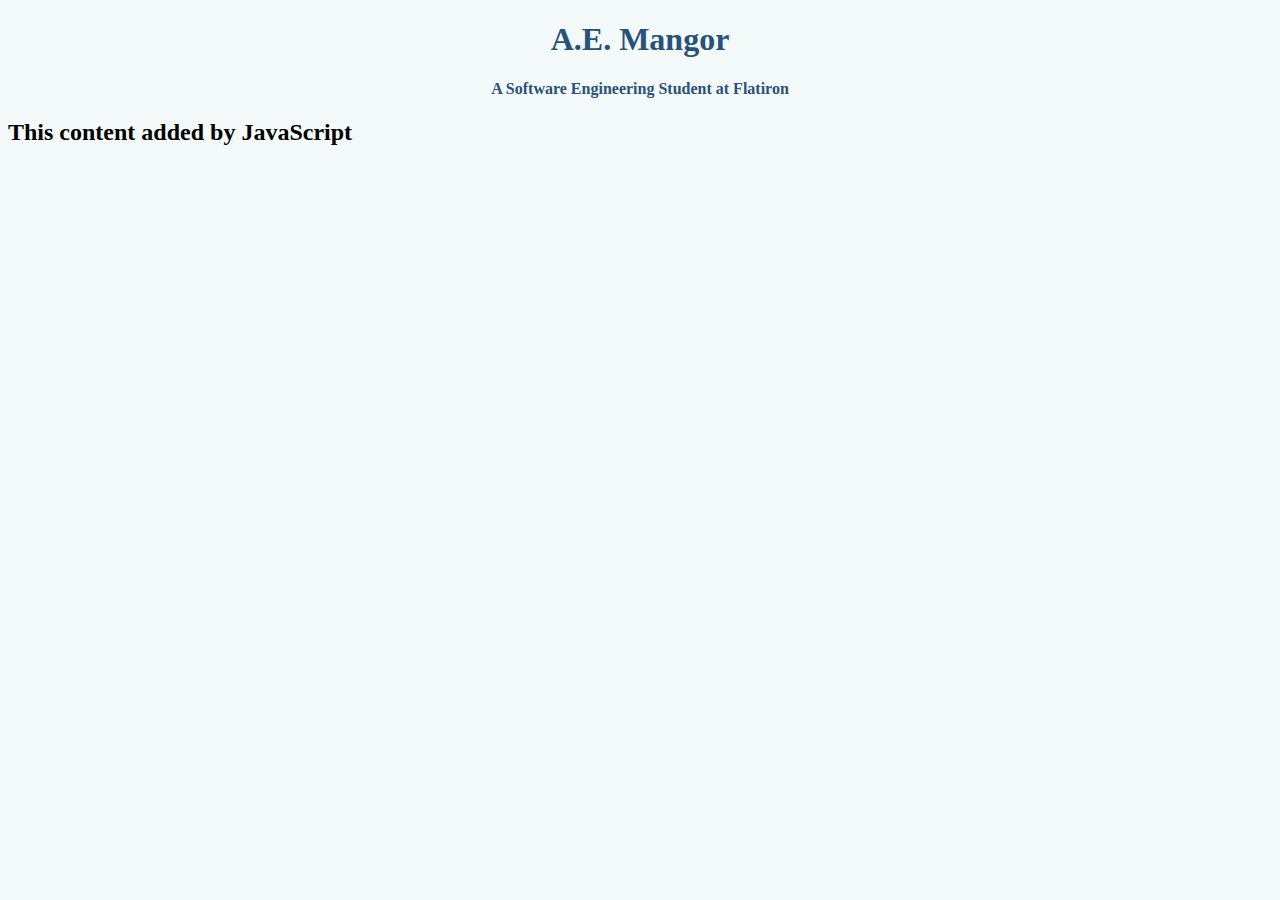
==== index.html @ df6b6dbb "add script.js, connect to index.html" ====
<!DOCTYPE html>
<html lang="en">
<head>
    <meta charset="UTF-8">
    <meta http-equiv="X-UA-Compatible" content="IE=edge">
    <meta name="viewport" content="width=device-width, initial-scale=1.0">
    <link rel="stylesheet" href="style.css">
    <title>A.E. Mangor</title>
</head>
<body>
    <h1 class = text>A.E. Mangor</h1>
    <h4 class = text>A Software Engineering Student at Flatiron</h4>
    <script src="script.js"></script>
    
</body>
</html>
---- style.css ----
body {
    background: #f4f9f9;
  }

  .text {
      color: #28527a;
      text-align: center;

  }
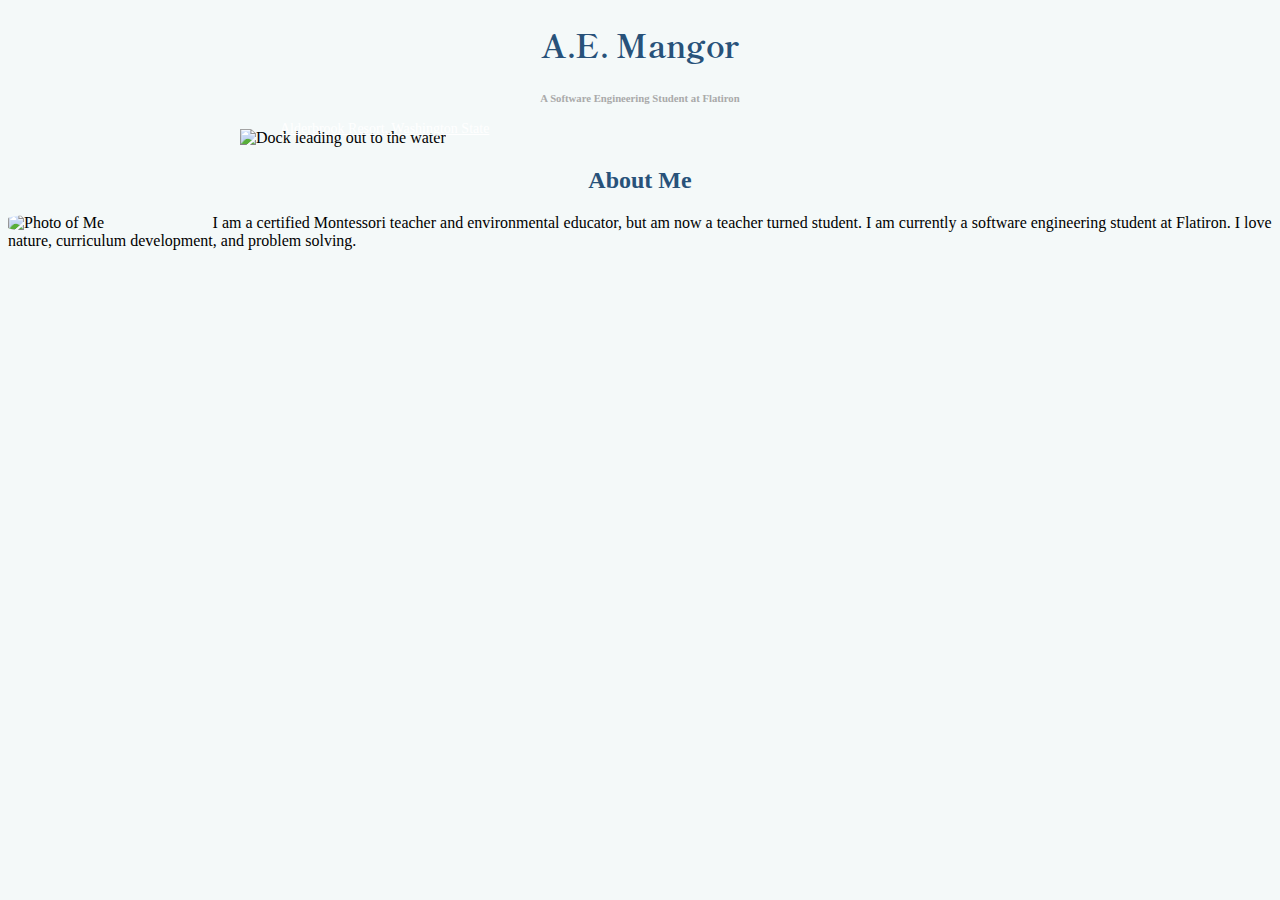
==== commit 4c228894: "added images, html content, and css stye" ====
--- a/index.html
+++ b/index.html
@@ -6,11 +6,33 @@
     <meta name="viewport" content="width=device-width, initial-scale=1.0">
     <link rel="stylesheet" href="style.css">
     <title>A.E. Mangor</title>
+  <link rel="preconnect" href="https://fonts.gstatic.com">
+        <link href="https://fonts.googleapis.com/css2?family=Shippori+Mincho+B1:wght@600&display=swap" rel="stylesheet">
 </head>
 <body>
-    <h1 class = text>A.E. Mangor</h1>
-    <h4 class = text>A Software Engineering Student at Flatiron</h4>
+<div id="first">
+    <h1 id="test" onmouseover="mouseOver()" onmouseout="mouseOut()"  >A.E. Mangor</h1>
+    <h6>A Software Engineering Student at Flatiron</h4>
     <script src="script.js"></script>
-    
+</div>
+<div id ="middle">
+    <div class="main-container">
+       <img class="main-image" src="/Users/amymangor/Documents/Development/code/first-repository/washington-state-hotel.jpeg"
+     alt="Dock leading out to the water">
+       <a class="text" href="https://www.alderbrookresort.com/" target="_blank">Alderbrook Resort, Washington State</a>
+     </div>
+</div>
+
+<div id="about-me">
+<h2><span>About Me</span></h2>
+   <div class="text-conatiner"><p><img class="myFace" src="/Users/amymangor/Documents/Development/code/first-repository/myFace.jpeg" 
+    alt="Photo of Me">   I am a certified Montessori teacher and environmental educator, but am now 
+ a teacher turned student. I am currently a software engineering student at Flatiron.
+ I love nature, curriculum development, and problem solving. 
+   </p>
+</div>
+   
+</div>
+
 </body>
 </html>--- a/style.css
+++ b/style.css
@@ -2,10 +2,64 @@
     background: #f4f9f9;
   }
 
-  .text {
+  h1 {
       color: #28527a;
       text-align: center;
+      font-family: 'Shippori Mincho B1', serif;
+      
+  }
 
+  h6 {
+    color: #aaaaaa;
+    text-align: center;
+  }
+
+  #first {
+    margin-left: 0px;
+    margin-right: 0px;
+  }
+
+  .main-container {    
+    position: relative;
+    width: 100%;
+    max-width: 800px;
+    margin: 0 auto;
+  }
+  .main-image {
+    width: 100%;
+  }
+
+  .text { 
+    position: absolute;
+    bottom: 10px;
+    color: #FFFFFF;
+    font-size: 14px;  
+    left: 40px;
+  }
+
+  #middle {
+      width: 100%;
   }
   
-  +  hr {
+      border-top: 5px dotted;
+      color: #aaaaaa;
+      width: 25%;
+      opacity: 0.3;
+  }
+
+  h2 {
+    color: #28527a;
+    text-align: center;
+  }
+  
+  h3 {
+    color: #28527a;
+  }
+
+  .myFace {
+        border-radius: 25%;
+        width: 15%;
+        float: left;
+        padding-right: 15px;
+  }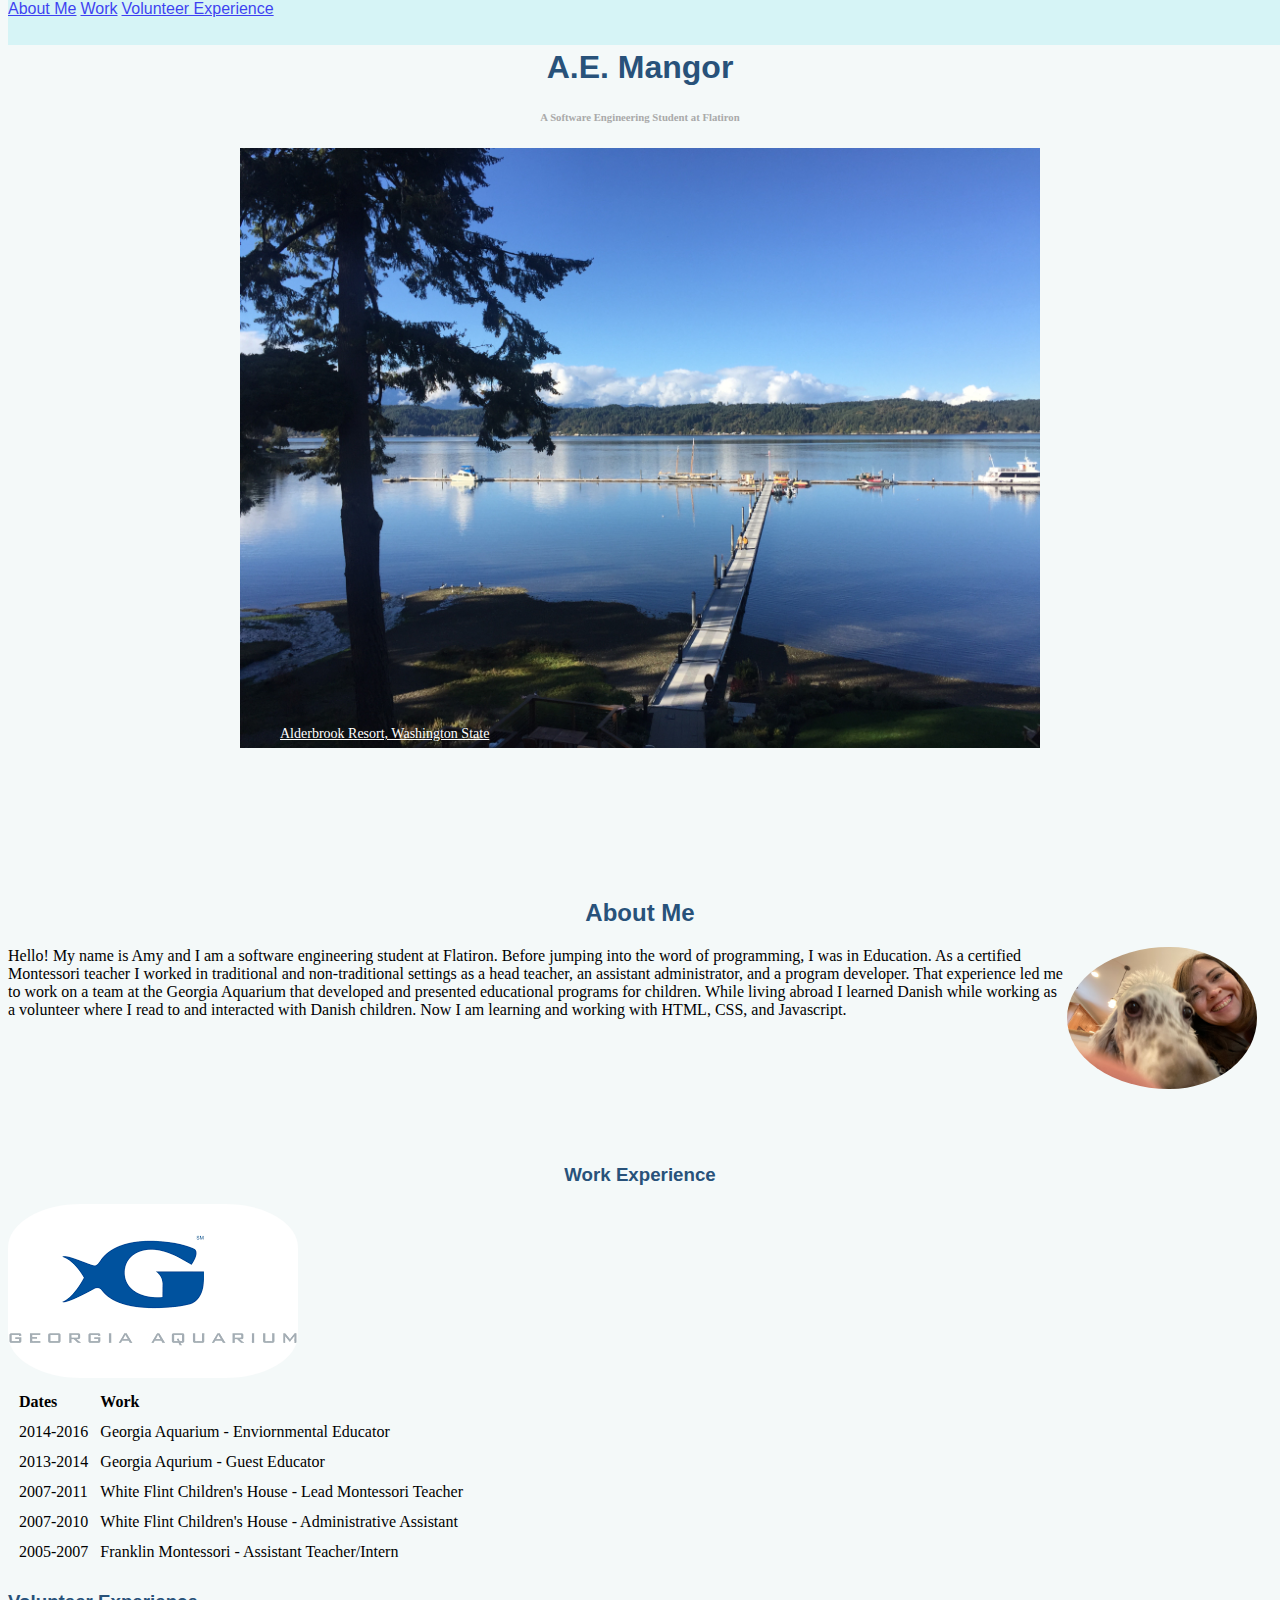
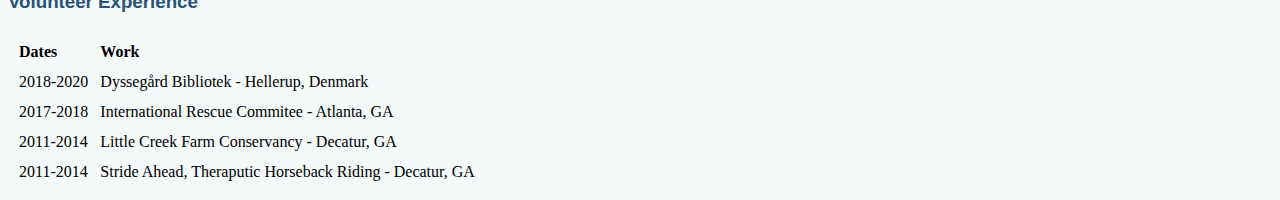
==== commit 4d6b897c: "added nav bar and image" ====
--- a/index.html
+++ b/index.html
@@ -10,28 +10,92 @@
         <link href="https://fonts.googleapis.com/css2?family=Shippori+Mincho+B1:wght@600&display=swap" rel="stylesheet">
 </head>
 <body>
+  <div id="navbar">
+    <a class="nav-text" href="#About-Me">About Me</a>
+    <a class="nav-text" href="#Work-header">Work</a>
+    <a class="nav-text"  href="#volunteerienc-header">Volunteer Experience</a>
+  </div>
 <div id="first">
     <h1 id="test" onmouseover="mouseOver()" onmouseout="mouseOut()"  >A.E. Mangor</h1>
     <h6>A Software Engineering Student at Flatiron</h4>
     <script src="script.js"></script>
 </div>
-<div id ="middle">
+<div id ="main-image-container">
     <div class="main-container">
-       <img class="main-image" src="/Users/amymangor/Documents/Development/code/first-repository/washington-state-hotel.jpeg"
+       <img class="main-image" src="./washington-state-hotel.jpeg"
      alt="Dock leading out to the water">
        <a class="text" href="https://www.alderbrookresort.com/" target="_blank">Alderbrook Resort, Washington State</a>
      </div>
 </div>
 
 <div id="about-me">
-<h2><span>About Me</span></h2>
-   <div class="text-conatiner"><p><img class="myFace" src="/Users/amymangor/Documents/Development/code/first-repository/myFace.jpeg" 
-    alt="Photo of Me">   I am a certified Montessori teacher and environmental educator, but am now 
- a teacher turned student. I am currently a software engineering student at Flatiron.
- I love nature, curriculum development, and problem solving. 
-   </p>
+<h2 id="About-Me"><span>About Me</span></h2>
+   <div class="text-conatiner">
+      <p><img class="myFace" src="./myFace.jpeg" 
+    alt="Photo of Me">   Hello! My name is Amy and I am a software engineering student at Flatiron. Before
+    jumping into the word of programming, I was in Education. As a certified Montessori teacher I worked 
+    in traditional and non-traditional settings as a head teacher, an assistant administrator, and a program developer.
+    That experience led me to work on a team at the Georgia Aquarium that developed and presented educational programs
+    for children. While living abroad I learned Danish while working as a volunteer where I read to and interacted
+    with Danish children. Now I am learning and working with HTML, CSS, and Javascript. 
+      </p>
+   </div>
 </div>
-   
+
+<div id="cv">
+    
+</table>
+<h3 id="Work-header"><strong>Work Experience</strong></h3>
+<table id="work-experience" cellspacing="10">
+  <tr>
+    <td><strong>Dates</strong></td>
+    <td><strong>Work</strong></td>
+    <img id="G-Fish" src="./GFish.jpeg.png" alt="Georgia Aquarium Logo">
+  </tr>
+  <tr>
+    <td>2014-2016</td>
+    <td>Georgia Aquarium - Enviornmental Educator</td>
+  </tr>
+  <tr>
+    <td>2013-2014</td>
+    <td>Georgia Aqurium - Guest Educator</td>
+  <tr>
+    <td>2007-2011</td>
+    <td>White Flint Children's House - Lead Montessori Teacher</td>
+  </tr>
+  <tr>
+    <td>2007-2010</td>
+    <td>White Flint Children's House - Administrative Assistant</td>
+  </tr>
+  <tr>
+    <td>2005-2007</td>
+    <td>Franklin Montessori - Assistant Teacher/Intern</td>
+  </tr>
+</table>
+
+<h3 id="volunteerienc-header"><strong>Volunteer Experience</strong></h3>
+<table  id="volunteer-experience" cellspacing="10">
+  <td><strong>Dates</strong></td>
+  <td><strong>Work</strong></td>
+  <tr>
+    <td>2018-2020</td>
+    <td>Dyssegård Bibliotek - Hellerup, Denmark</td>
+  </tr>
+  <tr>
+    <td>2017-2018</td>
+    <td>International Rescue Commitee - Atlanta, GA</td>
+  </tr>
+  <tr>
+    <td>2011-2014</td>
+    <td>Little Creek Farm Conservancy - Decatur, GA</td>
+  </tr>
+  <tr>
+    <td>2011-2014</td>
+    <td>Stride Ahead, Theraputic Horseback Riding - Decatur, GA</td>
+  </tr>
+</table>
+
+
 </div>
 
 </body>
--- a/style.css
+++ b/style.css
@@ -5,7 +5,7 @@
   h1 {
       color: #28527a;
       text-align: center;
-      font-family: 'Shippori Mincho B1', serif;
+      font-family: 'Montserrat', sans-serif;
       
   }
 
@@ -17,6 +17,7 @@
   #first {
     margin-left: 0px;
     margin-right: 0px;
+    padding-top: 20px;
   }
 
   .main-container {    
@@ -37,8 +38,12 @@
     left: 40px;
   }
 
-  #middle {
+  #main-image-container {
       width: 100%;
+  }
+
+  #about-me {
+      padding-top: 10%;
   }
   
   hr {
@@ -46,20 +51,51 @@
       color: #aaaaaa;
       width: 25%;
       opacity: 0.3;
+      font-family:'Montserrat', sans-serif;
   }
 
   h2 {
     color: #28527a;
     text-align: center;
+    font-family: 'Montserrat', sans-serif;
   }
   
   h3 {
     color: #28527a;
+    font-family: 'Montserrat', sans-serif;
   }
 
   .myFace {
-        border-radius: 25%;
+        border-radius: 50%;
         width: 15%;
-        float: left;
+        float: right;
         padding-right: 15px;
-  }+  }
+
+  #Work-header {
+      padding-top: 10%;
+      text-align: center;
+  }
+
+  #navbar {
+    background-color: #ccf2f4;
+    position: fixed;
+    top: 0;
+    width: 100%;
+    height: 5%;
+    opacity: 75%;
+    z-index: 1;
+  }
+
+  #G-Fish {
+    border-radius: 25%;
+  }
+.nav-text {
+  font-family: 'Montserrat', sans-serif;
+  
+}
+  
+
+  
+
+  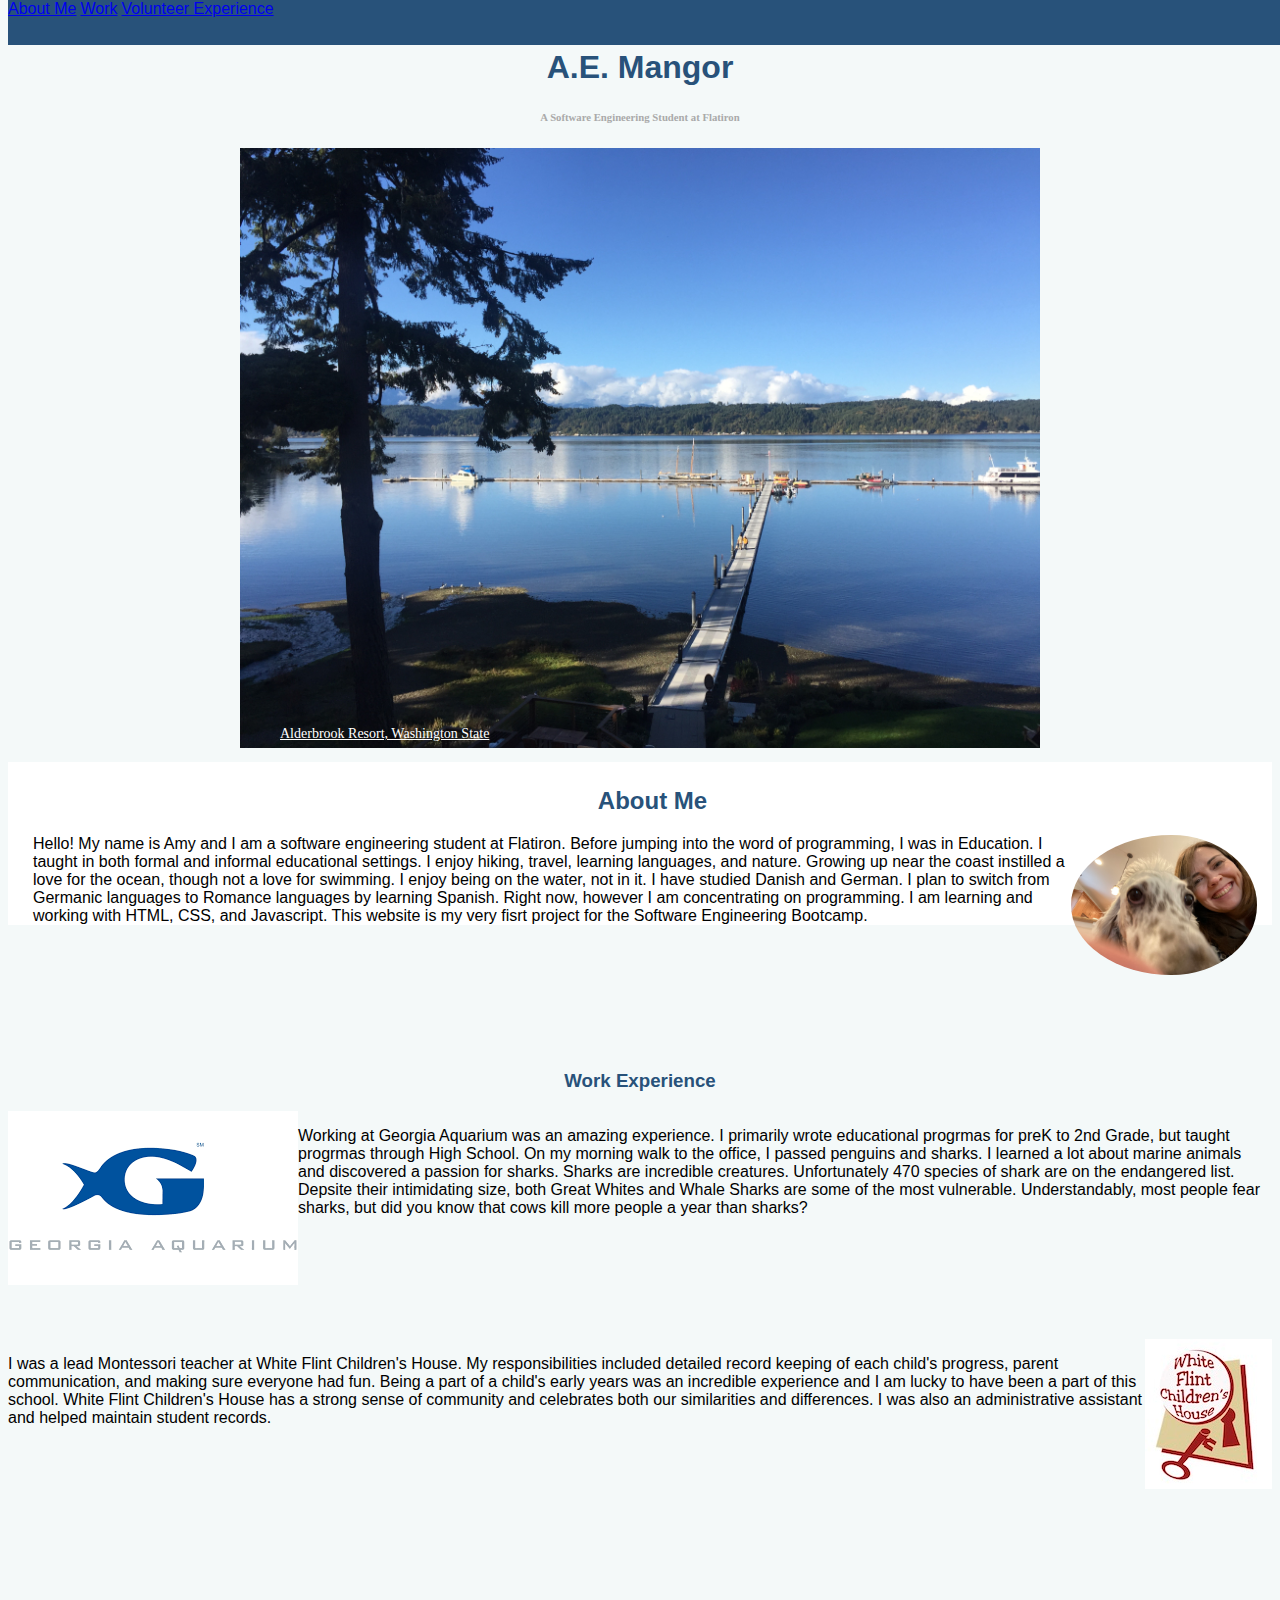
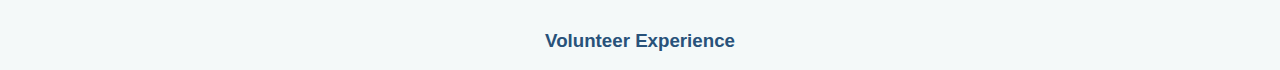
==== commit 1f9143a8: "Added html content, css style, javascript event" ====
--- a/index.html
+++ b/index.html
@@ -10,15 +10,14 @@
         <link href="https://fonts.googleapis.com/css2?family=Shippori+Mincho+B1:wght@600&display=swap" rel="stylesheet">
 </head>
 <body>
-  <div id="navbar">
-    <a class="nav-text" href="#About-Me">About Me</a>
+  <nav id="navbar">
+    <a class="nav-text" href="#About-Me-Header">About Me</a>
     <a class="nav-text" href="#Work-header">Work</a>
     <a class="nav-text"  href="#volunteerienc-header">Volunteer Experience</a>
-  </div>
-<div id="first">
-    <h1 id="test" onmouseover="mouseOver()" onmouseout="mouseOut()"  >A.E. Mangor</h1>
-    <h6>A Software Engineering Student at Flatiron</h4>
-    <script src="script.js"></script>
+  </nav>
+<div id="name">
+    <h1 id="test">A.E. Mangor</h1>
+    <h6>A Software Engineering Student at Flatiron</h6>
 </div>
 <div id ="main-image-container">
     <div class="main-container">
@@ -28,72 +27,62 @@
      </div>
 </div>
 
-<div id="about-me">
-<h2 id="About-Me"><span>About Me</span></h2>
+<div id="about-me-container">
+<h2 id="About-Me-Header"><span>About Me</span></h2>
    <div class="text-conatiner">
       <p><img class="myFace" src="./myFace.jpeg" 
     alt="Photo of Me">   Hello! My name is Amy and I am a software engineering student at Flatiron. Before
-    jumping into the word of programming, I was in Education. As a certified Montessori teacher I worked 
-    in traditional and non-traditional settings as a head teacher, an assistant administrator, and a program developer.
-    That experience led me to work on a team at the Georgia Aquarium that developed and presented educational programs
-    for children. While living abroad I learned Danish while working as a volunteer where I read to and interacted
-    with Danish children. Now I am learning and working with HTML, CSS, and Javascript. 
+    jumping into the word of programming, I was in Education. I taught in both formal and informal educational settings. 
+    I enjoy hiking, travel, learning languages, and nature. Growing up near the coast instilled a love for the ocean, though not
+    a love for swimming. I enjoy being on the water, not in it.  I have studied Danish and German. I plan to switch from 
+    Germanic languages to Romance languages by learning Spanish. Right now, however I am concentrating on programming.
+     I am learning and working with HTML, CSS, and Javascript. This website is my very fisrt project 
+    for the Software Engineering Bootcamp. 
       </p>
    </div>
 </div>
 
-<div id="cv">
-    
-</table>
-<h3 id="Work-header"><strong>Work Experience</strong></h3>
-<table id="work-experience" cellspacing="10">
-  <tr>
-    <td><strong>Dates</strong></td>
-    <td><strong>Work</strong></td>
-    <img id="G-Fish" src="./GFish.jpeg.png" alt="Georgia Aquarium Logo">
-  </tr>
-  <tr>
-    <td>2014-2016</td>
-    <td>Georgia Aquarium - Enviornmental Educator</td>
-  </tr>
-  <tr>
-    <td>2013-2014</td>
-    <td>Georgia Aqurium - Guest Educator</td>
-  <tr>
-    <td>2007-2011</td>
-    <td>White Flint Children's House - Lead Montessori Teacher</td>
-  </tr>
-  <tr>
-    <td>2007-2010</td>
-    <td>White Flint Children's House - Administrative Assistant</td>
-  </tr>
-  <tr>
-    <td>2005-2007</td>
-    <td>Franklin Montessori - Assistant Teacher/Intern</td>
-  </tr>
-</table>
 
-<h3 id="volunteerienc-header"><strong>Volunteer Experience</strong></h3>
-<table  id="volunteer-experience" cellspacing="10">
-  <td><strong>Dates</strong></td>
-  <td><strong>Work</strong></td>
-  <tr>
-    <td>2018-2020</td>
-    <td>Dyssegård Bibliotek - Hellerup, Denmark</td>
-  </tr>
-  <tr>
-    <td>2017-2018</td>
-    <td>International Rescue Commitee - Atlanta, GA</td>
-  </tr>
-  <tr>
-    <td>2011-2014</td>
-    <td>Little Creek Farm Conservancy - Decatur, GA</td>
-  </tr>
-  <tr>
-    <td>2011-2014</td>
-    <td>Stride Ahead, Theraputic Horseback Riding - Decatur, GA</td>
-  </tr>
-</table>
+    <h3 id="Work-header"><strong>Work Experience</strong></h3>
+
+
+    <div class="aquarium-container">
+
+      <div class="aquarium-child-logo">
+      <script src="script.js"></script>
+      <img id="G-Fish" onmouseover="setNewImage()" onmouseout="setOldImage()"  src="./GFish.jpeg.png" alt="Georgia Aquarium Logo">
+      </div>
+  
+      <div class="aquarium-child-text">  
+      <p>Working at Georgia Aquarium was an amazing experience. I primarily wrote educational
+         progrmas for preK to 2nd Grade, but taught progrmas through High School. On my morning walk to the office, 
+        I passed penguins and sharks. I learned a lot about marine animals and discovered a passion for sharks. Sharks are
+        incredible creatures. Unfortunately 470 species of shark are on the endangered list. Depsite their intimidating size, 
+        both Great Whites and Whale Sharks are some of the most vulnerable. Understandably, most people fear sharks, but
+        did you know that cows kill more people a year than sharks? 
+      </p>
+      </div>
+    </div>
+
+  <div class="WFCH-container">
+
+    <div class="WFCH-child-text">
+      <p>I was a lead Montessori teacher at White Flint Children's House. My responsibilities included
+      detailed record keeping of each child's progress, parent communication, and making sure everyone had fun.
+      Being a part of a child's early years was an incredible experience and I am lucky to have been a part of this school. 
+      White Flint Children's House has a strong sense of community and celebrates both our similarities and differences.
+      I was also an administrative assistant and helped maintain student records. 
+      </p>
+    </div>
+
+    <div class="WFCH-child-logo">
+      <img id="WFCHlogo" src="./WFCHlogo.jpg" alt="White Flint Children's House">
+    </div>
+
+
+</div>
+  <br>
+<h3 id="volunteer-experience-header"><strong>Volunteer Experience</strong></h3>
 
 
 </div>
--- a/style.css
+++ b/style.css
@@ -14,7 +14,7 @@
     text-align: center;
   }
 
-  #first {
+  #name {
     margin-left: 0px;
     margin-right: 0px;
     padding-top: 20px;
@@ -40,10 +40,13 @@
 
   #main-image-container {
       width: 100%;
+      padding-bottom: 10px;
   }
 
-  #about-me {
-      padding-top: 10%;
+  #about-me-container {
+      padding-top: 5px;
+      background-color: white;
+      padding-left: 25px; 
   }
   
   hr {
@@ -70,32 +73,66 @@
         width: 15%;
         float: right;
         padding-right: 15px;
+       
   }
 
   #Work-header {
       padding-top: 10%;
       text-align: center;
+      font-family: 'Montserrat', sans-serif;;
   }
 
   #navbar {
-    background-color: #ccf2f4;
+    background-color:#28527a;
     position: fixed;
     top: 0;
     width: 100%;
     height: 5%;
-    opacity: 75%;
     z-index: 1;
   }
-
-  #G-Fish {
-    border-radius: 25%;
-  }
+ 
 .nav-text {
   font-family: 'Montserrat', sans-serif;
+}
+
+.aquarium-container {
+  display: flex;
+}
+
+.aquarium-child{
+  flex: 1;
+  margin-right: 50;
+}
+
+.aquarium-child:first-child {
+  margin-right: 25px;
   
 }
+
+#volunteer-experience-header {
+  text-align: center;
+  font-family: 'Montserrat', sans-serif;
+  padding-top: 100px;
+}
+
+p {
+  font-family:'Montserrat', sans-serif;
+}
+
+.WFCH-container {
+  display: flex;
+  padding-top: 50px;
+}
+
+.WFCH-child{
+  flex: 1;
+  margin-right: 50;
   
+}
 
+.WFCH-child:first-child {
+  margin-right: 25px;
   
+}
 
-  +
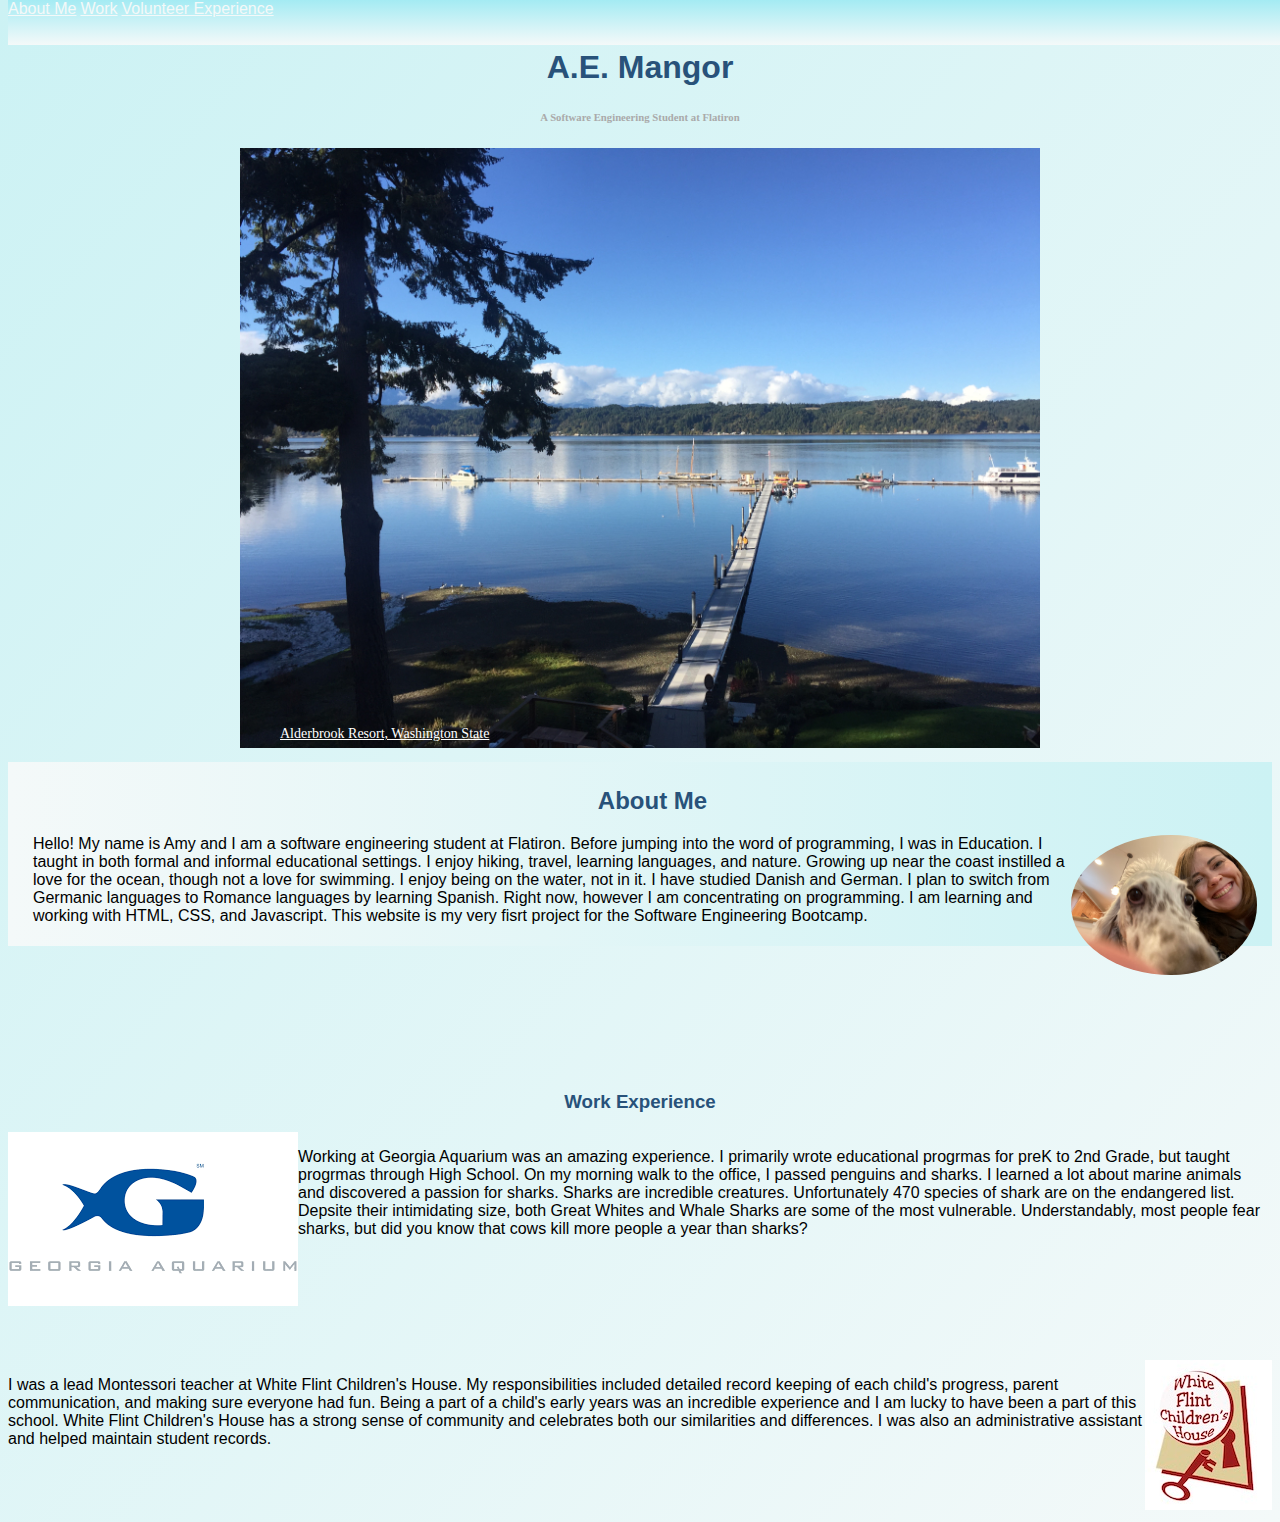
==== commit bf280f62: "CSS style change, added image" ====
--- a/index.html
+++ b/index.html
@@ -5,6 +5,7 @@
     <meta http-equiv="X-UA-Compatible" content="IE=edge">
     <meta name="viewport" content="width=device-width, initial-scale=1.0">
     <link rel="stylesheet" href="style.css">
+    <script src="script.js"></script>
     <title>A.E. Mangor</title>
   <link rel="preconnect" href="https://fonts.gstatic.com">
         <link href="https://fonts.googleapis.com/css2?family=Shippori+Mincho+B1:wght@600&display=swap" rel="stylesheet">
@@ -49,7 +50,7 @@
     <div class="aquarium-container">
 
       <div class="aquarium-child-logo">
-      <script src="script.js"></script>
+      
       <img id="G-Fish" onmouseover="setNewImage()" onmouseout="setOldImage()"  src="./GFish.jpeg.png" alt="Georgia Aquarium Logo">
       </div>
   
@@ -60,7 +61,7 @@
         incredible creatures. Unfortunately 470 species of shark are on the endangered list. Depsite their intimidating size, 
         both Great Whites and Whale Sharks are some of the most vulnerable. Understandably, most people fear sharks, but
         did you know that cows kill more people a year than sharks? 
-      </p>
+        </p>
       </div>
     </div>
 
@@ -81,11 +82,6 @@
 
 
 </div>
-  <br>
-<h3 id="volunteer-experience-header"><strong>Volunteer Experience</strong></h3>
-
-
-</div>
-
+  
 </body>
 </html>--- a/style.css
+++ b/style.css
@@ -1,5 +1,5 @@
 body {
-    background: #f4f9f9;
+  background-image: linear-gradient(to bottom right, #ccf2f4, #f4f9f9) 
   }
 
   h1 {
@@ -47,16 +47,11 @@
       padding-top: 5px;
       background-color: white;
       padding-left: 25px; 
+      padding-bottom: 5px;
+      background-image: linear-gradient(to left,#ccf2f4, #f4f9f9 );
+      
   }
   
-  hr {
-      border-top: 5px dotted;
-      color: #aaaaaa;
-      width: 25%;
-      opacity: 0.3;
-      font-family:'Montserrat', sans-serif;
-  }
-
   h2 {
     color: #28527a;
     text-align: center;
@@ -79,20 +74,24 @@
   #Work-header {
       padding-top: 10%;
       text-align: center;
-      font-family: 'Montserrat', sans-serif;;
+      font-family: 'Montserrat', sans-serif;
   }
 
   #navbar {
-    background-color:#28527a;
+    background-image: linear-gradient(#a4ebf3,#f4f9f9);
     position: fixed;
     top: 0;
     width: 100%;
     height: 5%;
     z-index: 1;
   }
- 
+
+ a:visited {
+  color: #aaaaaa;
+ }
 .nav-text {
   font-family: 'Montserrat', sans-serif;
+  color: #f4f9f9;
 }
 
 .aquarium-container {
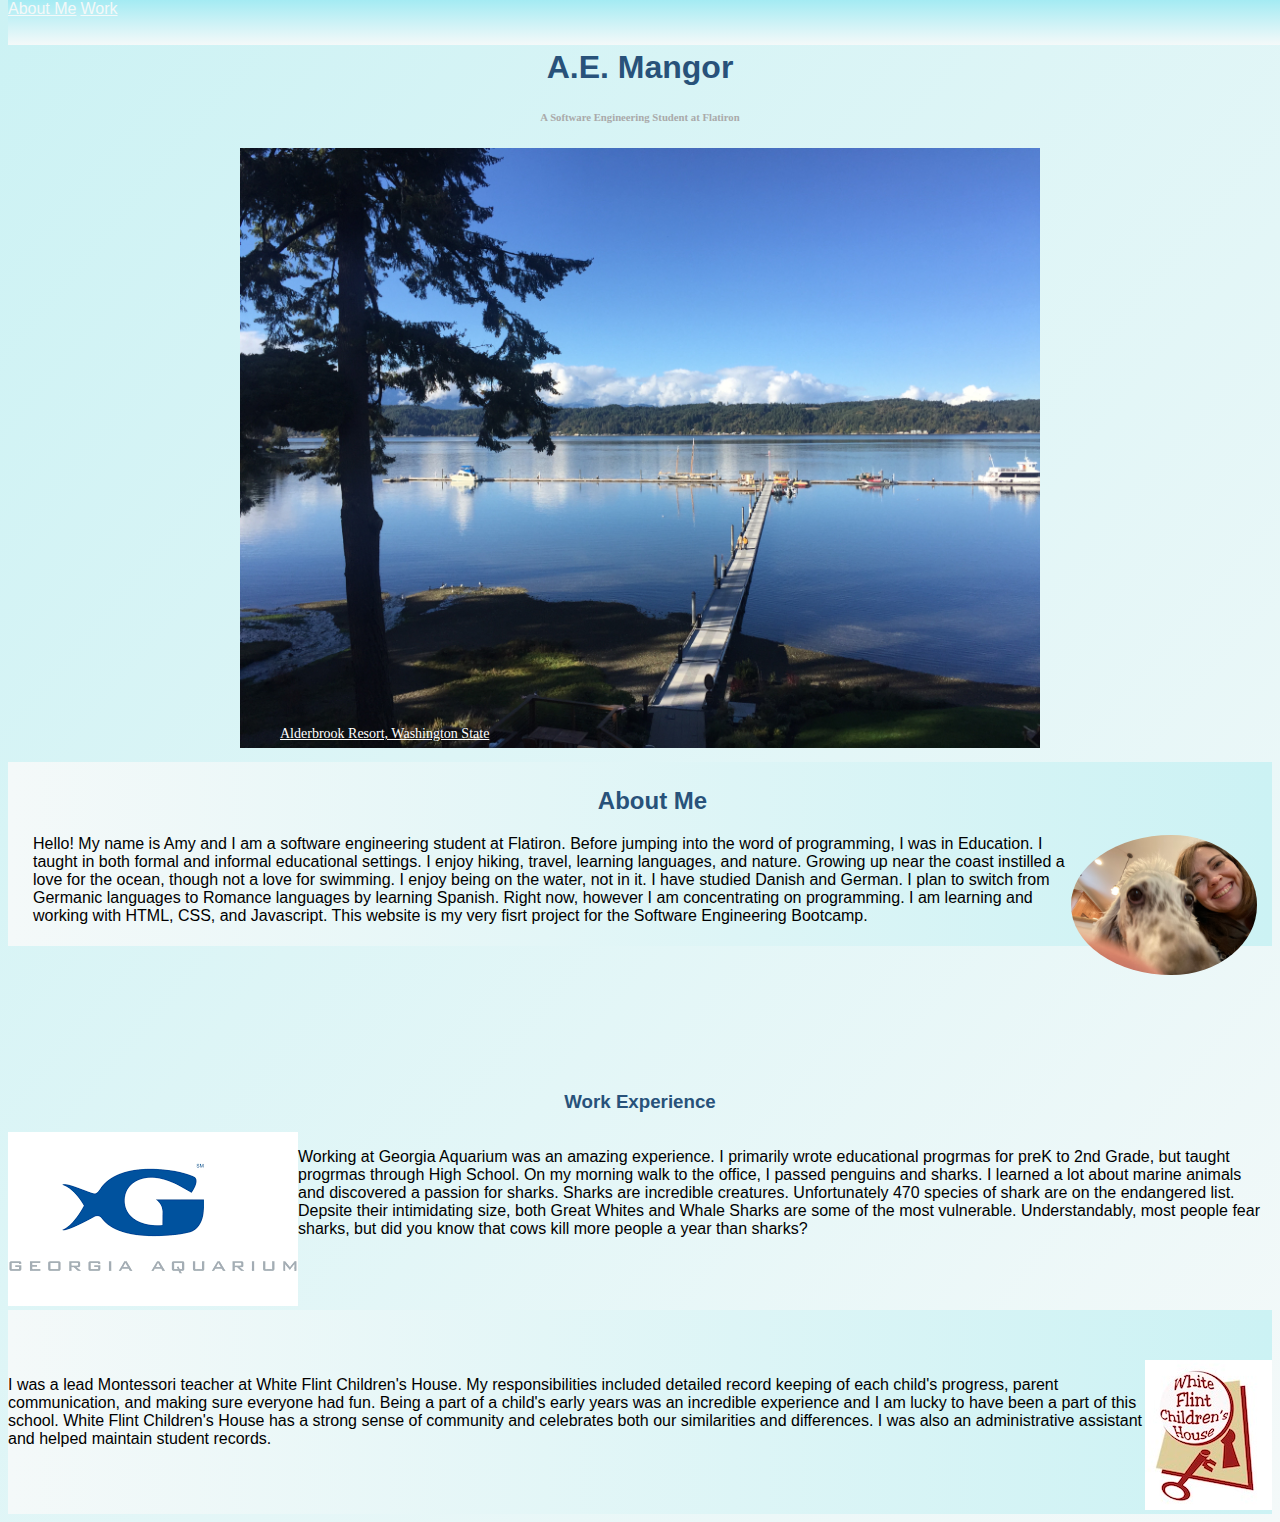
==== commit cc3b19b6: "added folders, changed class,id,image names" ====
--- a/index.html
+++ b/index.html
@@ -1,87 +1,109 @@
 <!DOCTYPE html>
 <html lang="en">
-<head>
-    <meta charset="UTF-8">
-    <meta http-equiv="X-UA-Compatible" content="IE=edge">
-    <meta name="viewport" content="width=device-width, initial-scale=1.0">
-    <link rel="stylesheet" href="style.css">
-    <script src="script.js"></script>
+  <head>
+    <meta charset="UTF-8" />
+    <meta http-equiv="X-UA-Compatible" content="IE=edge" />
+    <meta name="viewport" content="width=device-width, initial-scale=1.0" />
+    <link rel="stylesheet" href="css/style.css" />
+    <link rel="preconnect" href="https://fonts.gstatic.com" />
+    <link
+      href="https://fonts.googleapis.com/css2?family=Shippori+Mincho+B1:wght@600&display=swap"
+      rel="stylesheet"
+    />
+    <script src="javascript/script.js"></script>
     <title>A.E. Mangor</title>
-  <link rel="preconnect" href="https://fonts.gstatic.com">
-        <link href="https://fonts.googleapis.com/css2?family=Shippori+Mincho+B1:wght@600&display=swap" rel="stylesheet">
-</head>
-<body>
-  <nav id="navbar">
-    <a class="nav-text" href="#About-Me-Header">About Me</a>
-    <a class="nav-text" href="#Work-header">Work</a>
-    <a class="nav-text"  href="#volunteerienc-header">Volunteer Experience</a>
-  </nav>
-<div id="name">
-    <h1 id="test">A.E. Mangor</h1>
-    <h6>A Software Engineering Student at Flatiron</h6>
-</div>
-<div id ="main-image-container">
-    <div class="main-container">
-       <img class="main-image" src="./washington-state-hotel.jpeg"
-     alt="Dock leading out to the water">
-       <a class="text" href="https://www.alderbrookresort.com/" target="_blank">Alderbrook Resort, Washington State</a>
-     </div>
-</div>
+  </head>
+  <body>
+    <nav id="navbar">
+      <a class="nav-text" href="#about-me-header">About Me</a>
+      <a class="nav-text" href="#work-header">Work</a>
+    </nav>
+    <div id="name">
+      <h1>A.E. Mangor</h1>
+      <h6>A Software Engineering Student at Flatiron</h6>
+    </div>
+    <div id="main-image-container">
+      <div class="main-container">
+        <img
+          class="main-image"
+          src="images/washingtonStateHotel.jpg"
+          alt="Dock leading out to the water"
+        />
+        <a class="text" href="https://www.alderbrookresort.com/" target="_blank"
+          >Alderbrook Resort, Washington State</a
+        >
+      </div>
+    </div>
 
-<div id="about-me-container">
-<h2 id="About-Me-Header"><span>About Me</span></h2>
-   <div class="text-conatiner">
-      <p><img class="myFace" src="./myFace.jpeg" 
-    alt="Photo of Me">   Hello! My name is Amy and I am a software engineering student at Flatiron. Before
-    jumping into the word of programming, I was in Education. I taught in both formal and informal educational settings. 
-    I enjoy hiking, travel, learning languages, and nature. Growing up near the coast instilled a love for the ocean, though not
-    a love for swimming. I enjoy being on the water, not in it.  I have studied Danish and German. I plan to switch from 
-    Germanic languages to Romance languages by learning Spanish. Right now, however I am concentrating on programming.
-     I am learning and working with HTML, CSS, and Javascript. This website is my very fisrt project 
-    for the Software Engineering Bootcamp. 
-      </p>
-   </div>
-</div>
-
-
-    <h3 id="Work-header"><strong>Work Experience</strong></h3>
-
-
-    <div class="aquarium-container">
-
-      <div class="aquarium-child-logo">
-      
-      <img id="G-Fish" onmouseover="setNewImage()" onmouseout="setOldImage()"  src="./GFish.jpeg.png" alt="Georgia Aquarium Logo">
-      </div>
-  
-      <div class="aquarium-child-text">  
-      <p>Working at Georgia Aquarium was an amazing experience. I primarily wrote educational
-         progrmas for preK to 2nd Grade, but taught progrmas through High School. On my morning walk to the office, 
-        I passed penguins and sharks. I learned a lot about marine animals and discovered a passion for sharks. Sharks are
-        incredible creatures. Unfortunately 470 species of shark are on the endangered list. Depsite their intimidating size, 
-        both Great Whites and Whale Sharks are some of the most vulnerable. Understandably, most people fear sharks, but
-        did you know that cows kill more people a year than sharks? 
+    <div id="about-me-container">
+      <h2 id="about-me-header"><span>About Me</span></h2>
+      <div class="text-conatiner">
+        <p>
+          <img class="myFace" src="images/myFace.jpg" alt="Photo of Me" />
+          Hello! My name is Amy and I am a software engineering student at
+          Flatiron. Before jumping into the word of programming, I was in
+          Education. I taught in both formal and informal educational settings.
+          I enjoy hiking, travel, learning languages, and nature. Growing up
+          near the coast instilled a love for the ocean, though not a love for
+          swimming. I enjoy being on the water, not in it. I have studied Danish
+          and German. I plan to switch from Germanic languages to Romance
+          languages by learning Spanish. Right now, however I am concentrating
+          on programming. I am learning and working with HTML, CSS, and
+          Javascript. This website is my very fisrt project for the Software
+          Engineering Bootcamp.
         </p>
       </div>
     </div>
 
-  <div class="WFCH-container">
+    <h3 id="work-header"><strong>Work Experience</strong></h3>
 
-    <div class="WFCH-child-text">
-      <p>I was a lead Montessori teacher at White Flint Children's House. My responsibilities included
-      detailed record keeping of each child's progress, parent communication, and making sure everyone had fun.
-      Being a part of a child's early years was an incredible experience and I am lucky to have been a part of this school. 
-      White Flint Children's House has a strong sense of community and celebrates both our similarities and differences.
-      I was also an administrative assistant and helped maintain student records. 
-      </p>
+    <div class="aquarium-container">
+      <div class="aquarium-child-logo">
+        <img
+          id="G-Fish"
+          onmouseover="setNewImage()"
+          onmouseout="setOldImage()"
+          src="images/gFish.png"
+          alt="Georgia Aquarium Logo"
+        />
+      </div>
+
+      <div class="aquarium-child-text">
+        <p>
+          Working at Georgia Aquarium was an amazing experience. I primarily
+          wrote educational progrmas for preK to 2nd Grade, but taught progrmas
+          through High School. On my morning walk to the office, I passed
+          penguins and sharks. I learned a lot about marine animals and
+          discovered a passion for sharks. Sharks are incredible creatures.
+          Unfortunately 470 species of shark are on the endangered list. Depsite
+          their intimidating size, both Great Whites and Whale Sharks are some
+          of the most vulnerable. Understandably, most people fear sharks, but
+          did you know that cows kill more people a year than sharks?
+        </p>
+      </div>
     </div>
 
-    <div class="WFCH-child-logo">
-      <img id="WFCHlogo" src="./WFCHlogo.jpg" alt="White Flint Children's House">
+    <div class="wfch-container">
+      <div class="wfch-child-text">
+        <p>
+          I was a lead Montessori teacher at White Flint Children's House. My
+          responsibilities included detailed record keeping of each child's
+          progress, parent communication, and making sure everyone had fun.
+          Being a part of a child's early years was an incredible experience and
+          I am lucky to have been a part of this school. White Flint Children's
+          House has a strong sense of community and celebrates both our
+          similarities and differences. I was also an administrative assistant
+          and helped maintain student records.
+        </p>
+      </div>
+
+      <div class="wfch-child-logo">
+        <img
+          id="wfchLogo"
+          src="images/wfchLogo.jpg"
+          alt="White Flint Children's House"
+        />
+      </div>
     </div>
-
-
-</div>
-  
-</body>
-</html>+  </body>
+</html>
--- a/css/style.css
+++ b/css/style.css
@@ -0,0 +1,130 @@
+body {
+  background-image: linear-gradient(to bottom right, #ccf2f4, #f4f9f9);
+}
+
+h1 {
+  color: #28527a;
+  text-align: center;
+  font-family: "Montserrat", sans-serif;
+}
+
+h6 {
+  color: #aaaaaa;
+  text-align: center;
+}
+
+#name {
+  margin-left: 0px;
+  margin-right: 0px;
+  padding-top: 20px;
+}
+
+.main-container {
+  position: relative;
+  width: 100%;
+  max-width: 800px;
+  margin: 0 auto;
+}
+.main-image {
+  width: 100%;
+}
+
+.text {
+  position: absolute;
+  bottom: 10px;
+  color: #ffffff;
+  font-size: 14px;
+  left: 40px;
+}
+
+#main-image-container {
+  width: 100%;
+  padding-bottom: 10px;
+}
+
+#about-me-container {
+  padding-top: 5px;
+  background-color: white;
+  padding-left: 25px;
+  padding-bottom: 5px;
+  background-image: linear-gradient(to left, #ccf2f4, #f4f9f9);
+}
+
+h2 {
+  color: #28527a;
+  text-align: center;
+  font-family: "Montserrat", sans-serif;
+}
+
+h3 {
+  color: #28527a;
+  font-family: "Montserrat", sans-serif;
+}
+
+.myFace {
+  border-radius: 50%;
+  width: 15%;
+  float: right;
+  padding-right: 15px;
+}
+
+#work-header {
+  padding-top: 10%;
+  text-align: center;
+  font-family: "Montserrat", sans-serif;
+}
+
+#navbar {
+  background-image: linear-gradient(#a4ebf3, #f4f9f9);
+  position: fixed;
+  top: 0;
+  width: 100%;
+  height: 5%;
+  z-index: 1;
+}
+
+a:visited {
+  color: #aaaaaa;
+}
+.nav-text {
+  font-family: "Montserrat", sans-serif;
+  color: #f4f9f9;
+}
+
+.aquarium-container {
+  display: flex;
+}
+
+.aquarium-child {
+  flex: 1;
+  margin-right: 50;
+}
+
+.aquarium-child:first-child {
+  margin-right: 25px;
+}
+
+#volunteer-experience-header {
+  text-align: center;
+  font-family: "Montserrat", sans-serif;
+  padding-top: 100px;
+}
+
+p {
+  font-family: "Montserrat", sans-serif;
+}
+
+.wfch-container {
+  display: flex;
+  padding-top: 50px;
+  background-image: linear-gradient(to left, #ccf2f4, #f4f9f9);
+}
+
+.wfch-child {
+  flex: 1;
+  margin-right: 50;
+}
+
+.wfch-child:first-child {
+  margin-right: 25px;
+}
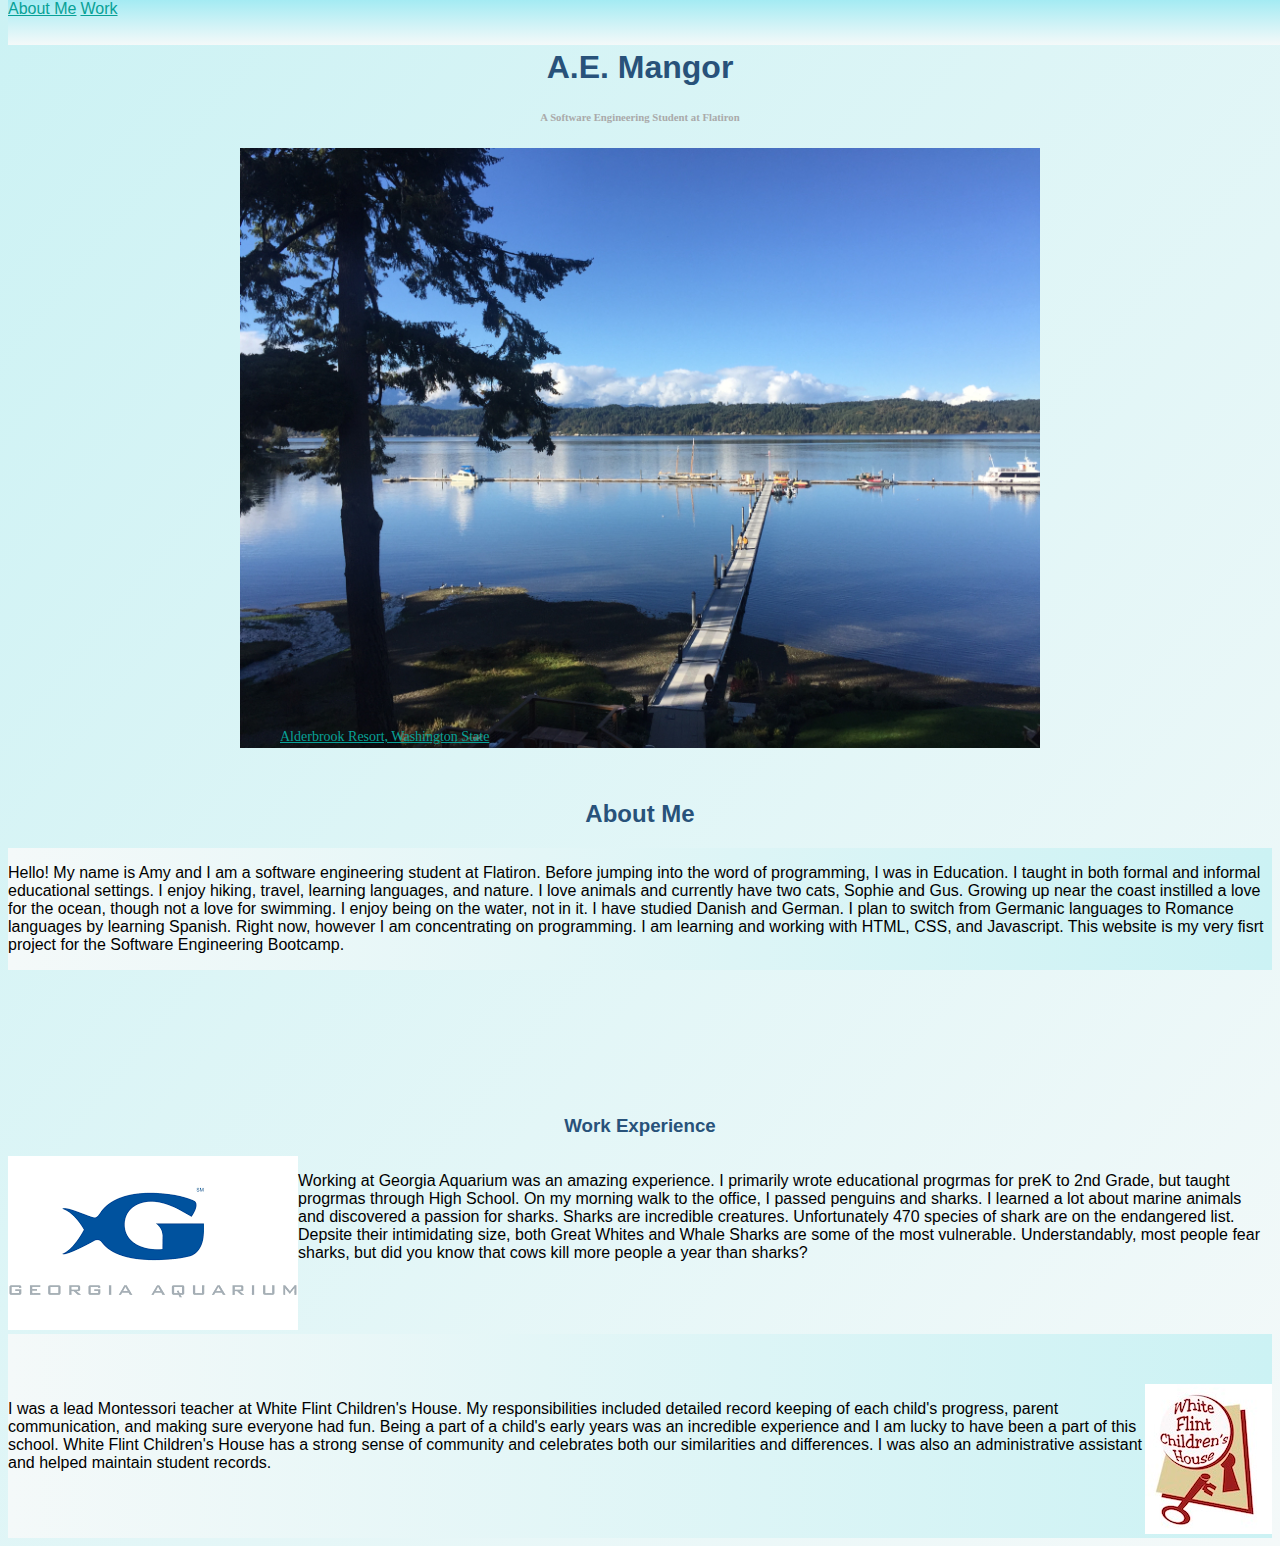
==== commit f43f9df6: "add images and javascript" ====
--- a/index.html
+++ b/index.html
@@ -22,8 +22,8 @@
       <h1>A.E. Mangor</h1>
       <h6>A Software Engineering Student at Flatiron</h6>
     </div>
-    <div id="main-image-container">
-      <div class="main-container">
+    <div class="slider-container">
+      <div class="slide">
         <img
           class="main-image"
           src="images/washingtonStateHotel.jpg"
@@ -35,23 +35,33 @@
       </div>
     </div>
 
-    <div id="about-me-container">
-      <h2 id="about-me-header"><span>About Me</span></h2>
-      <div class="text-conatiner">
+    <h2 id="about-me-header"><span>About Me</span></h2>
+
+    <div class="about-container">
+      <div class="about-child-text">
         <p>
-          <img class="myFace" src="images/myFace.jpg" alt="Photo of Me" />
           Hello! My name is Amy and I am a software engineering student at
           Flatiron. Before jumping into the word of programming, I was in
           Education. I taught in both formal and informal educational settings.
-          I enjoy hiking, travel, learning languages, and nature. Growing up
-          near the coast instilled a love for the ocean, though not a love for
-          swimming. I enjoy being on the water, not in it. I have studied Danish
-          and German. I plan to switch from Germanic languages to Romance
-          languages by learning Spanish. Right now, however I am concentrating
-          on programming. I am learning and working with HTML, CSS, and
-          Javascript. This website is my very fisrt project for the Software
-          Engineering Bootcamp.
+          I enjoy hiking, travel, learning languages, and nature. I love animals
+          and currently have two cats, Sophie and Gus. Growing up near the coast
+          instilled a love for the ocean, though not a love for swimming. I
+          enjoy being on the water, not in it. I have studied Danish and German.
+          I plan to switch from Germanic languages to Romance languages by
+          learning Spanish. Right now, however I am concentrating on
+          programming. I am learning and working with HTML, CSS, and Javascript.
+          This website is my very fisrt project for the Software Engineering
+          Bootcamp.
         </p>
+      </div>
+      <div class="about-child-img">
+        <img class="myFace" src="images/myFace.jpg" alt="Photo of Me" />
+        <img
+          class="myFace"
+          src="images/sophie.jpeg"
+          alt="Cat sticking tongue out"
+        />
+        <img class="myFace" src="images/gusAndSophie.jpeg" alt="Two Cats" />
       </div>
     </div>
 
--- a/css/style.css
+++ b/css/style.css
@@ -19,7 +19,7 @@
   padding-top: 20px;
 }
 
-.main-container {
+.slide {
   position: relative;
   width: 100%;
   max-width: 800px;
@@ -30,24 +30,20 @@
 }
 
 .text {
-  position: absolute;
-  bottom: 10px;
-  color: #ffffff;
+  position: relative;
+  bottom: 25px;
+  color: #07a197;
   font-size: 14px;
   left: 40px;
 }
 
-#main-image-container {
+.slider-container {
   width: 100%;
   padding-bottom: 10px;
-}
+  position: relative;
+  overflow: hidden;
 
-#about-me-container {
-  padding-top: 5px;
-  background-color: white;
-  padding-left: 25px;
-  padding-bottom: 5px;
-  background-image: linear-gradient(to left, #ccf2f4, #f4f9f9);
+  border: 5px;
 }
 
 h2 {
@@ -63,9 +59,9 @@
 
 .myFace {
   border-radius: 50%;
-  width: 15%;
-  float: right;
-  padding-right: 15px;
+  width: 100%;
+  margin-right: 20%;
+  display: none;
 }
 
 #work-header {
@@ -84,11 +80,11 @@
 }
 
 a:visited {
-  color: #aaaaaa;
+  color: white;
 }
 .nav-text {
   font-family: "Montserrat", sans-serif;
-  color: #f4f9f9;
+  color: #07a197;
 }
 
 .aquarium-container {
@@ -97,17 +93,10 @@
 
 .aquarium-child {
   flex: 1;
-  margin-right: 50;
 }
 
 .aquarium-child:first-child {
-  margin-right: 25px;
-}
-
-#volunteer-experience-header {
-  text-align: center;
-  font-family: "Montserrat", sans-serif;
-  padding-top: 100px;
+  margin-left: 100px;
 }
 
 p {
@@ -128,3 +117,13 @@
 .wfch-child:first-child {
   margin-right: 25px;
 }
+.about-container {
+  background-image: linear-gradient(to left, #ccf2f4, #f4f9f9);
+  display: flex;
+}
+.about-child {
+  flex: 1;
+}
+.about-child:first-child {
+  margin-right: 50px;
+}
